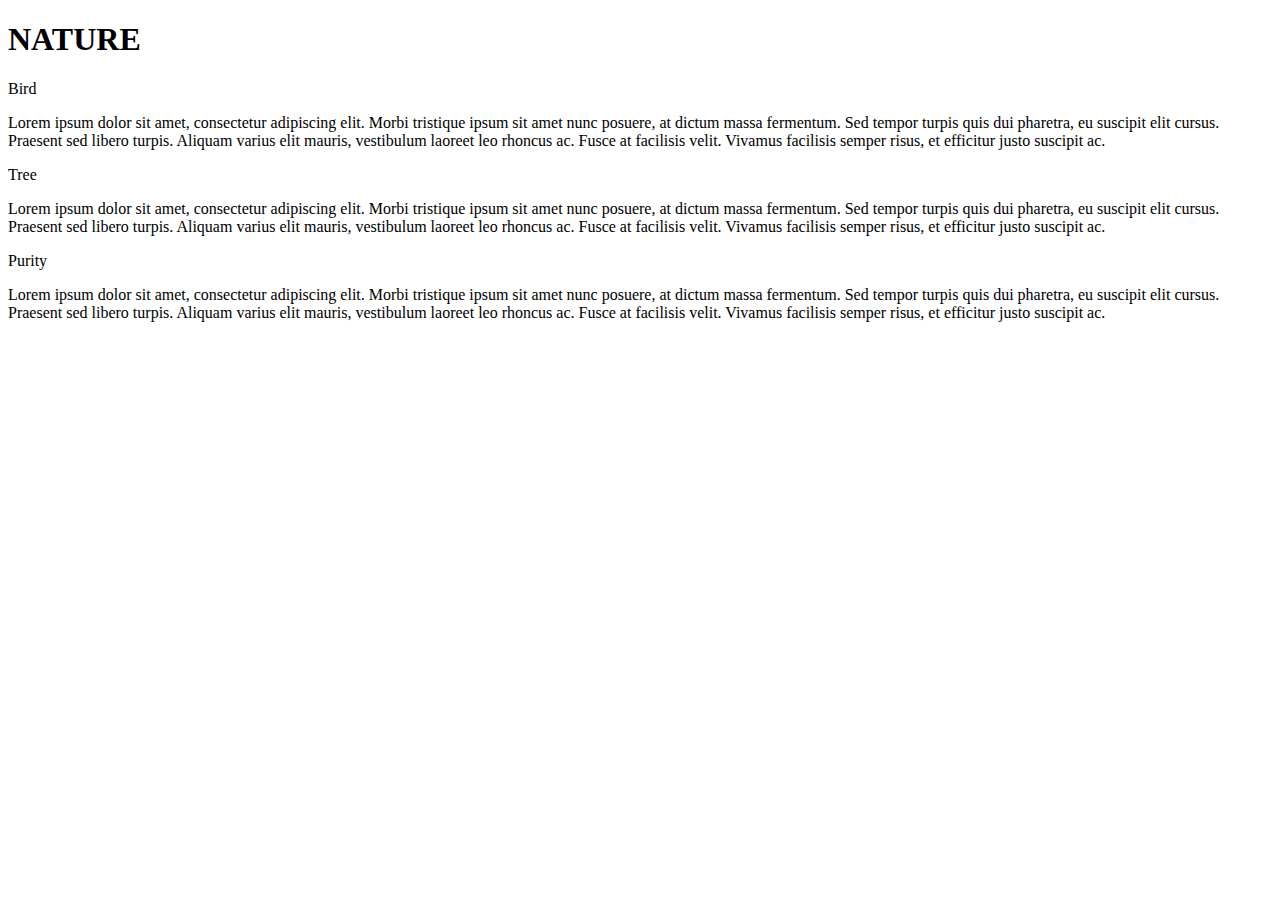
==== module2-solution/index.html @ b3553503 "Add files via upload" ====
<!DOCTYPE html>
<html>
<head>
	<meta charset="utf-8">

	<meta name="viewport" content="width=device-width, initial-scale=1">

	<link rel="stylesheet" type="text/css" href="css/styles.css">
	<title>Module 2 Solution</title>
</head>
<body>
	<h1>NATURE</h1>
	<div class="row">
	<div class="container col-lg-4 col-md-6 col-sm-12">
		<section>
		<div id="Bird">
			Bird
		</div>
		<p>
			Lorem ipsum dolor sit amet, consectetur adipiscing elit. Morbi tristique ipsum sit amet nunc posuere, at dictum massa fermentum. Sed tempor turpis quis dui pharetra, eu suscipit elit cursus. Praesent sed libero turpis. Aliquam varius elit mauris, vestibulum laoreet leo rhoncus ac. Fusce at facilisis velit. Vivamus facilisis semper risus, et efficitur justo suscipit ac. 
		</p>
		</section>
	</div>
	<div class="container col-lg-4 col-md-6 col-sm-12">
		<section>
		<div id="Tree">
			Tree
		</div>
		<p>
			Lorem ipsum dolor sit amet, consectetur adipiscing elit. Morbi tristique ipsum sit amet nunc posuere, at dictum massa fermentum. Sed tempor turpis quis dui pharetra, eu suscipit elit cursus. Praesent sed libero turpis. Aliquam varius elit mauris, vestibulum laoreet leo rhoncus ac. Fusce at facilisis velit. Vivamus facilisis semper risus, et efficitur justo suscipit ac. 
		</p>
		</section>
	</div>
	<div class="container col-lg-4 col-md-12 col-sm-12">
		<section>
		<div id="Purity">
			Purity
		</div>
		<p>
			Lorem ipsum dolor sit amet, consectetur adipiscing elit. Morbi tristique ipsum sit amet nunc posuere, at dictum massa fermentum. Sed tempor turpis quis dui pharetra, eu suscipit elit cursus. Praesent sed libero turpis. Aliquam varius elit mauris, vestibulum laoreet leo rhoncus ac. Fusce at facilisis velit. Vivamus facilisis semper risus, et efficitur justo suscipit ac. 
		</p>
		</section>
	</div>
	</div>
</body>
</html>
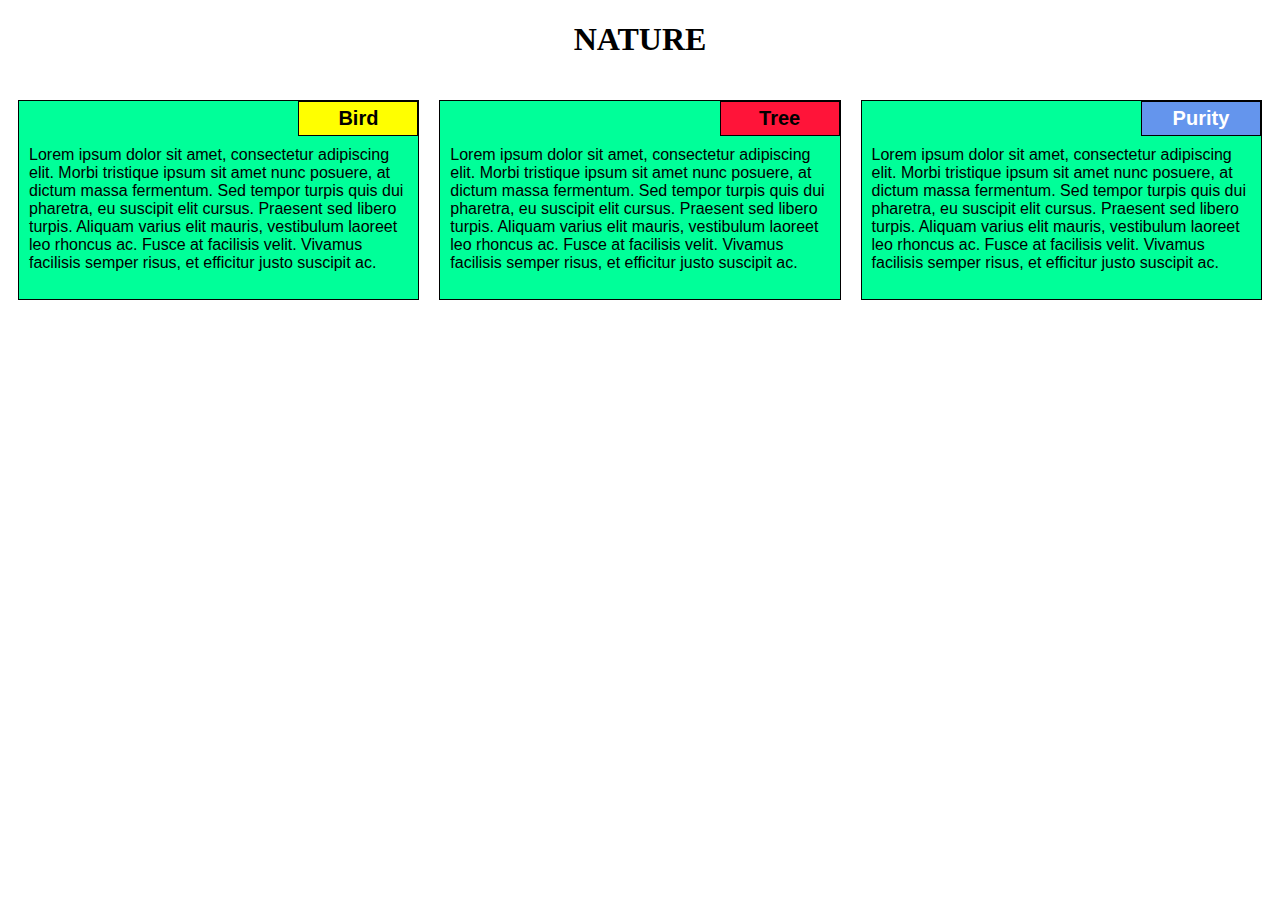
==== commit e1d96ad6: "Update index.html" ====
--- a/module2-solution/index.html
+++ b/module2-solution/index.html
@@ -7,7 +7,7 @@
 
 	<meta name="viewport" content="width=device-width, initial-scale=1">
 
-	<link rel="stylesheet" type="text/css" href="css/styles.css">
+	<link rel="stylesheet" type="text/css" href="styles.css">
 	<title>Module 2 Solution</title>
 </head>
 <body>
@@ -45,4 +45,4 @@
 	</div>
 	</div>
 </body>
-</html>+</html>
--- a/module2-solution/styles.css
+++ b/module2-solution/styles.css
@@ -0,0 +1,219 @@
+/* Base Styles */
+
+* {
+	box-sizing: border-box;
+}
+
+h1 {
+	font-family: Brushstroke, fantasy;
+	color: #000000;
+	text-align: center;
+} body 
+
+p {
+	padding: 10px;
+	margin: 0;
+}
+
+.container {
+	border: none;
+	margin-left: auto;
+	margin-right: auto;
+	margin-top: 10px;
+	margin-bottom: 10px;
+	padding: 10px;
+}
+
+section {
+	border:	1px solid black;
+	background-color: #00FF99;
+	width: 100%;
+	height: 200px;
+	font-family: Helvetica;
+	color: black;
+	position: relative;
+	overflow: auto;
+} 
+
+#Bird {
+border: 1px solid black;
+	text-align: center;
+	width: 30%;
+	margin-left: 70%;
+	font-family: Georgia,sans-serif;
+	font-weight: bold;
+	font-size: 125%;
+	margin-bottom: 0;
+	margin-top: 0;
+	padding: 5px;
+	background-color: #FFFF00;
+}
+
+#Tree {
+	border: 1px solid black;
+	text-align: center;
+	width: 30%;
+	margin-left: 70%;
+	font-family: Georgia,sans-serif;
+	font-weight: bold;
+	font-size: 125%;
+	margin-bottom: 0;
+	margin-top: 0;
+	padding: 5px;
+	background-color: #FF1439;
+}
+
+#Purity {
+	border: 1px solid black;
+	text-align: center;
+	width: 30%;
+	margin-left: 70%;
+	font-family: Georgia,sans-serif;
+	font-weight: bold;
+	font-size: 125%;
+	margin-bottom: 0;
+	margin-top: 0;
+	background-color: #6495ED;
+	color: white;
+	padding: 5px;
+}
+
+.row {
+	width: 100%;
+}
+
+/* Desktop view */
+
+@media (min-width: 992px) {
+  .col-lg-1, .col-lg-2, .col-lg-3, .col-lg-4, .col-lg-5, .col-lg-6, .col-lg-7, .col-lg-8, .col-lg-9, .col-lg-10, .col-lg-11, .col-lg-12 {
+    float: left;
+  }
+
+  .col-lg-1 {
+    width: 8.33%;
+  }
+  .col-lg-2 {
+    width: 16.66%;
+  }
+  .col-lg-3 {
+    width: 25%;
+  }
+  .col-lg-4 {
+    width: 33.33%;
+  }
+  .col-lg-5 {
+    width: 41.66%;
+  }
+  .col-lg-6 {
+    width: 50%;
+  }
+  .col-lg-7 {
+    width: 58.33%;
+  }
+  .col-lg-8 {
+    width: 66.66%;
+  }
+  .col-lg-9 {
+    width: 74.99%;
+  }
+  .col-lg-10 {
+    width: 83.33%;
+  }
+  .col-lg-11 {
+    width: 91.66%;
+  }
+  .col-lg-12 {
+    width: 100%;
+  }
+
+}
+
+/* Tablet view */
+
+@media (min-width: 768px) and (max-width: 991px) {
+  .col-md-1, .col-md-2, .col-md-3, .col-md-4, .col-md-5, .col-md-6, .col-md-7, .col-md-8, .col-md-9, .col-md-10, .col-md-11, .col-md-12 {
+    float: left;
+  }
+
+  .col-md-1 {
+    width: 8.33%;
+  }
+  .col-md-2 {
+    width: 16.66%;
+  }
+  .col-md-3 {
+    width: 25%;
+  }
+  .col-md-4 {
+    width: 33.33%;
+  }
+  .col-md-5 {
+    width: 41.66%;
+  }
+  .col-md-6 {
+    width: 50%;
+  }
+  .col-md-7 {
+    width: 58.33%;
+  }
+  .col-md-8 {
+    width: 66.66%;
+  }
+  .col-md-9 {
+    width: 74.99%;
+  }
+  .col-md-10 {
+    width: 83.33%;
+  }
+  .col-md-11 {
+    width: 91.66%;
+  }
+  .col-md-12 {
+    width: 100%;
+  }
+}
+
+/* Mobile view */
+
+@media (max-width: 768px) {
+  .col-sm-1, .col-sm-2, .col-sm-3, .col-sm-4, .col-sm-5, .col-sm-6, .col-sm-7, .col-sm-8, .col-sm-9, .col-sm-10, .col-sm-11, .col-sm-12 {
+ 	float: left;
+  }
+
+  .col-sm-1 {
+    width: 8.33%;
+  }
+  .col-sm-2 {
+    width: 16.66%;
+  }
+  .col-sm-3 {
+    width: 25%;
+  }
+  .col-sm-4 {
+    width: 33.33%;
+  }
+  .col-sm-5 {
+    width: 41.66%;
+  }
+  .col-sm-6 {
+    width: 50%;
+  }
+  .col-sm-7 {
+    width: 58.33%;
+  }
+  .col-sm-8 {
+    width: 66.66%;
+  }
+  .col-sm-9 {
+    width: 74.99%;
+  }
+  .col-sm-10 {
+    width: 83.33%;
+  }
+  .col-sm-11 {
+    width: 91.66%;
+  }
+  .col-sm-12 {
+    width: 100%;
+  }
+}